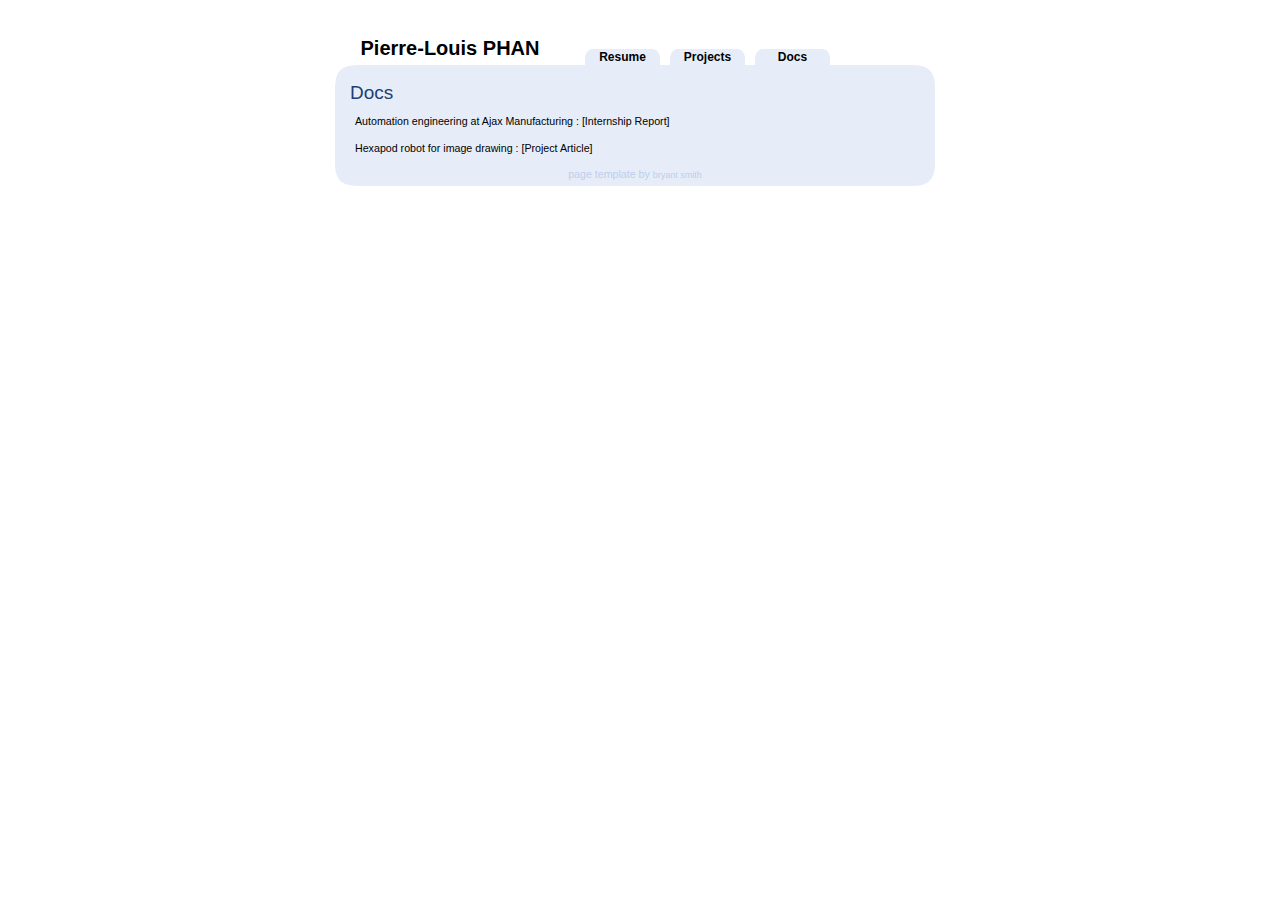
==== docs/index.html @ 1a9d230d "remove html links" ====
<!DOCTYPE html PUBLIC "-//W3C//DTD XHTML 1.0 Strict//EN" "http://www.w3.org/TR/xhtml1/DTD/xhtml1-strict.dtd">
<html xmlns="http://www.w3.org/1999/xhtml" xml:lang="en" lang="en">
<head>
	<title>Docs - Pierre-Louis PHAN</title>
	<meta http-equiv="content-type" content="text/html;charset=utf-8" />
	<link rel="stylesheet" type="text/css" href="../bluebliss.css" />
</head>
<body>
<div id="mainContentArea">
	<div id="contentBox">
        <div id="title">Pierre-Louis PHAN</div>
        
        <div id="linkGroup">
            <div class="link"><a href="../">Resume</a></div>
            <div class="link"><a href="../projects">Projects</a></div>
            <div class="link"><a href="./">Docs</a></div>
        </div>
        
        <div id="blueBox"> 
          <div id="header"></div>
          <div class="contentTitle">Docs</div>
            <div class="pageContent">
              <p>Automation engineering at Ajax Manufacturing : <a href="ajax.pdf">[Internship Report]</a></p>
              <p>Hexapod robot for image drawing : <a href="hexapod.pdf">[Project Article]</a></p>
            </div>
            <div id="footer">page template by <a href="http://www.bryantsmith.com">bryant smith</a></div>
        </div>
	</div>
</div>
</body>
</html>
---- bluebliss.css ----
html
{
  overflow: hidden;
  height: 99%;
}
                         
body
{
  background: $ffffff;
  height: 99%;
  margin: 0;
  padding: 0;
  line-height: 150%;
  text-align: center;
}

*
{
  font-size: 8pt; 
  font-family: Tahoma, Verdana, sans-serif; 
  color: #000000;
  text-align: left;
}



/* === Containers === */



#mainContentArea
{
  margin: 0 auto 0 auto; 
  display: table; 
  height: 100%;  
  position: relative; 
  overflow: hidden; 
  width: 600px;
}


.link,.linkActive
{
width:75px;
margin-right:10px;
float: left;
margin-top:24px;
text-align:center;
font-family:Georgia, "Times New Roman", Times, serif;
background-image:url(tab.gif);
position:relative; bottom:0px;
}

.link:hover
{
background-image:url(tab2.gif);
}

a
{
text-decoration:none;
}

.link a{
font-family:Arial, Helvetica, sans-serif;
font-size:12px;
font-weight:bold;
}

#linkGroup
{
margin-right:10px;
height:40px;
width:600px;
}

#title
{
width:230px;
height:40px;
margin-right:20px;
margin-top:15px;
font-family:Verdana, Arial, Helvetica, sans-serif;
font-size:20px;
font-weight:bold;
text-align:center;
float:left;
}

.contentTitle
{
font-family:Verdana, Arial, Helvetica, sans-serif;
color:#213E74;
font-size:19px;
margin-left:15px;
margin-right:12px;
margin-bottom:12px;
width:573px;
}

.pageContent
{
font-family: Arial, Helvetica, sans-serif;
color:#000000;
font-size:12px;
margin-left:20px;
margin-right:20px;
width:560px;
}


#blueBox
{
	position: absolute;
	vertical-align: middle;
	background-color:#E7EDF8;
	width:600px;
	clear:both;
}

#header
{
width:600px;
height:20px;
background-color:#FFFFFF;
background-image:url(header.gif);
background-repeat:no-repeat;
}

#footer
{
width:600px;
height:20px;
background-color:#FFFFFF;
background-image:url(footer.gif);
background-repeat:no-repeat;
text-align:center;
padding-right:10px;
color:#BDCDEC;
}
#footer a
{
font-size:9px;
color:#BDCDEC;
}

#contentBox
{
margin-top:25px;
}



html, body {
text-align: center;
}
p {text-align: left;}
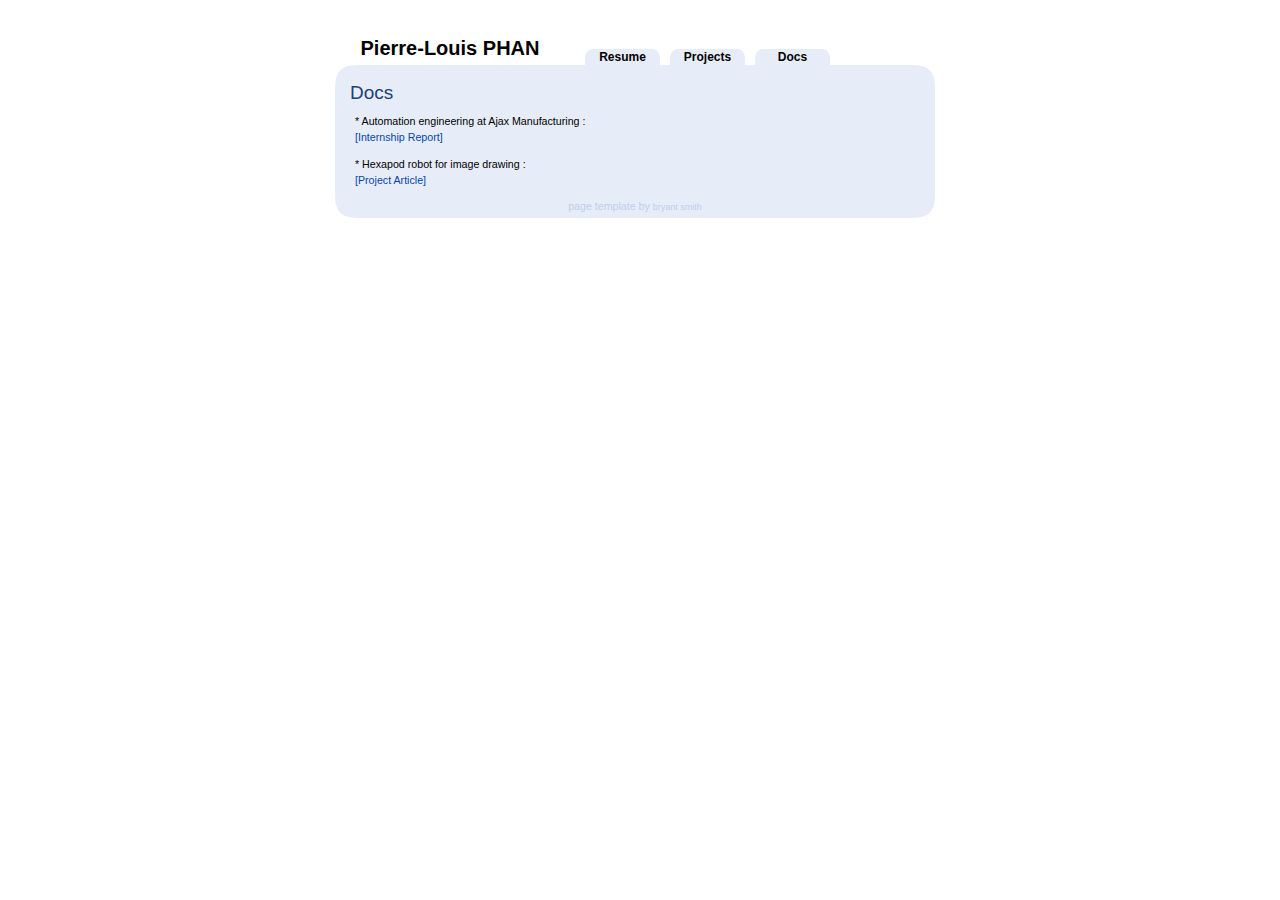
==== commit fd7b090b: "add project" ====
--- a/docs/index.html
+++ b/docs/index.html
@@ -1,31 +1,37 @@
 <!DOCTYPE html PUBLIC "-//W3C//DTD XHTML 1.0 Strict//EN" "http://www.w3.org/TR/xhtml1/DTD/xhtml1-strict.dtd">
 <html xmlns="http://www.w3.org/1999/xhtml" xml:lang="en" lang="en">
 <head>
-	<title>Docs - Pierre-Louis PHAN</title>
-	<meta http-equiv="content-type" content="text/html;charset=utf-8" />
-	<link rel="stylesheet" type="text/css" href="../bluebliss.css" />
+    <title>Docs - Pierre-Louis PHAN</title>
+    <meta http-equiv="content-type" content="text/html;charset=utf-8"/>
+    <link rel="stylesheet" type="text/css" href="../bluebliss.css"/>
 </head>
 <body>
 <div id="mainContentArea">
-	<div id="contentBox">
+    <div id="contentBox">
         <div id="title">Pierre-Louis PHAN</div>
-        
+
         <div id="linkGroup">
             <div class="link"><a href="../">Resume</a></div>
             <div class="link"><a href="../projects">Projects</a></div>
             <div class="link"><a href="./">Docs</a></div>
         </div>
-        
-        <div id="blueBox"> 
-          <div id="header"></div>
-          <div class="contentTitle">Docs</div>
+
+        <div id="blueBox">
+            <div id="header"></div>
+            <div class="contentTitle">Docs</div>
             <div class="pageContent">
-              <p>Automation engineering at Ajax Manufacturing : <a href="ajax.pdf">[Internship Report]</a></p>
-              <p>Hexapod robot for image drawing : <a href="hexapod.pdf">[Project Article]</a></p>
+                <p>
+                    * Automation engineering at Ajax Manufacturing :
+                    <br/> <a href="ajax.pdf">[Internship Report]</a>
+                </p>
+                <p>
+                    * Hexapod robot for image drawing :
+                    <br/> <a href="hexapod.pdf">[Project Article]</a>
+                </p>
             </div>
             <div id="footer">page template by <a href="http://www.bryantsmith.com">bryant smith</a></div>
         </div>
-	</div>
+    </div>
 </div>
 </body>
 </html>
--- a/bluebliss.css
+++ b/bluebliss.css
@@ -108,6 +108,11 @@
 width:560px;
 }
 
+.pageContent a
+{
+color:#0645AD;
+}
+
 
 #blueBox
 {
